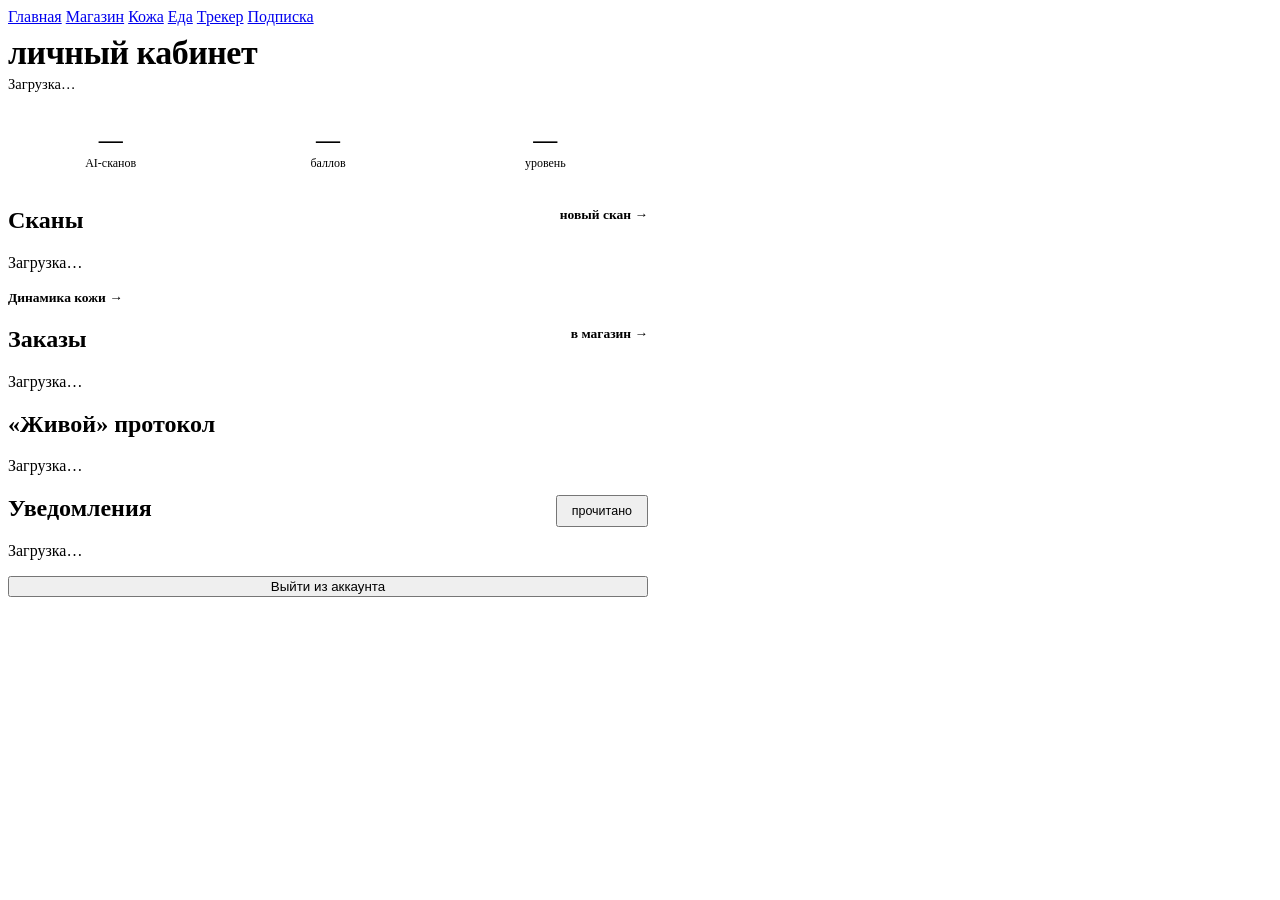
==== app/static/account.html @ 2af56422 "feat: личный кабинет /account в стиле Gold Apple Единая страница аккаунта: - профиль (имя/телефон), " ====
<!DOCTYPE html>
<html lang="ru">
<head>
  <meta charset="UTF-8" />
  <meta name="viewport" content="width=device-width, initial-scale=1.0" />
  <title>Aura — личный кабинет</title>
  <link rel="stylesheet" href="/static/styles.css" />
  <link rel="icon" href="/static/icon.svg" type="image/svg+xml" />
  <meta name="theme-color" content="#101010" />
  <style>
    .acc-title { font-size: 34px; font-weight: 700; letter-spacing: -0.5px; text-transform: lowercase;
      margin: 8px 0 4px; }
    .acc-sub { color: var(--muted); font-size: 14.5px; margin: 0 0 18px; }
    .stat-row { display: grid; grid-template-columns: repeat(3, 1fr); gap: 12px; margin-bottom: 18px; }
    .stat { background: var(--soft); border-radius: 14px; padding: 16px; text-align: center; }
    .stat .num { font-size: 24px; font-weight: 800; }
    .stat .lbl { font-size: 12px; color: var(--muted); margin-top: 2px; }
    .sec-link { font-size: 13.5px; color: var(--ink); font-weight: 600; text-decoration: none; }
    .notif { padding: 10px 0; border-bottom: 1px solid var(--line); }
    .notif .t { font-weight: 600; font-size: 14px; }
    .notif .b { color: var(--muted); font-size: 13px; line-height: 1.5; }
    .notif.unread .t::before { content: "●"; color: var(--accent); margin-right: 6px; font-size: 10px; }
    @media (max-width: 640px) { .stat-row { grid-template-columns: repeat(3, 1fr); } .stat .num { font-size: 19px; } }
  </style>
</head>
<body>
  <header class="top">
    <div class="wrap">
      <nav class="tabs">
        <a href="/">Главная</a>
        <a href="/shop">Магазин</a>
        <a href="/skin">Кожа</a>
        <a href="/food">Еда</a>
        <a href="/tracker">Трекер</a>
        <a href="/subscription">Подписка</a>
      </nav>
    </div>
  </header>

  <main style="max-width:640px">
    <h1 class="acc-title">личный кабинет</h1>
    <p class="acc-sub" id="who">Загрузка…</p>

    <div class="stat-row">
      <div class="stat"><div class="num" id="stBalance">—</div><div class="lbl">AI-сканов</div></div>
      <div class="stat"><div class="num" id="stPoints">—</div><div class="lbl">баллов</div></div>
      <div class="stat"><div class="num" id="stTier">—</div><div class="lbl">уровень</div></div>
    </div>

    <div class="card">
      <h2>Сканы <a class="sec-link" href="/skin" style="float:right">новый скан →</a></h2>
      <div id="packs" class="hidden" style="margin-bottom:8px"></div>
      <div id="scans"><p class="summary">Загрузка…</p></div>
      <a class="sec-link" href="/tracker">Динамика кожи →</a>
    </div>

    <div class="card">
      <h2>Заказы <a class="sec-link" href="/shop" style="float:right">в магазин →</a></h2>
      <div id="orders"><p class="summary">Загрузка…</p></div>
    </div>

    <div class="card">
      <h2>«Живой» протокол</h2>
      <div id="sub"><p class="summary">Загрузка…</p></div>
    </div>

    <div class="card">
      <h2>Уведомления <button class="ghost" id="markRead" style="float:right;margin:0;padding:7px 14px;font-size:12.5px">прочитано</button></h2>
      <div id="notifs"><p class="summary">Загрузка…</p></div>
    </div>

    <button class="ghost" id="logout" style="width:100%">Выйти из аккаунта</button>
  </main>

  <script src="/static/auth-helper.js"></script>
  <script src="/static/account.js"></script>
</body>
</html>
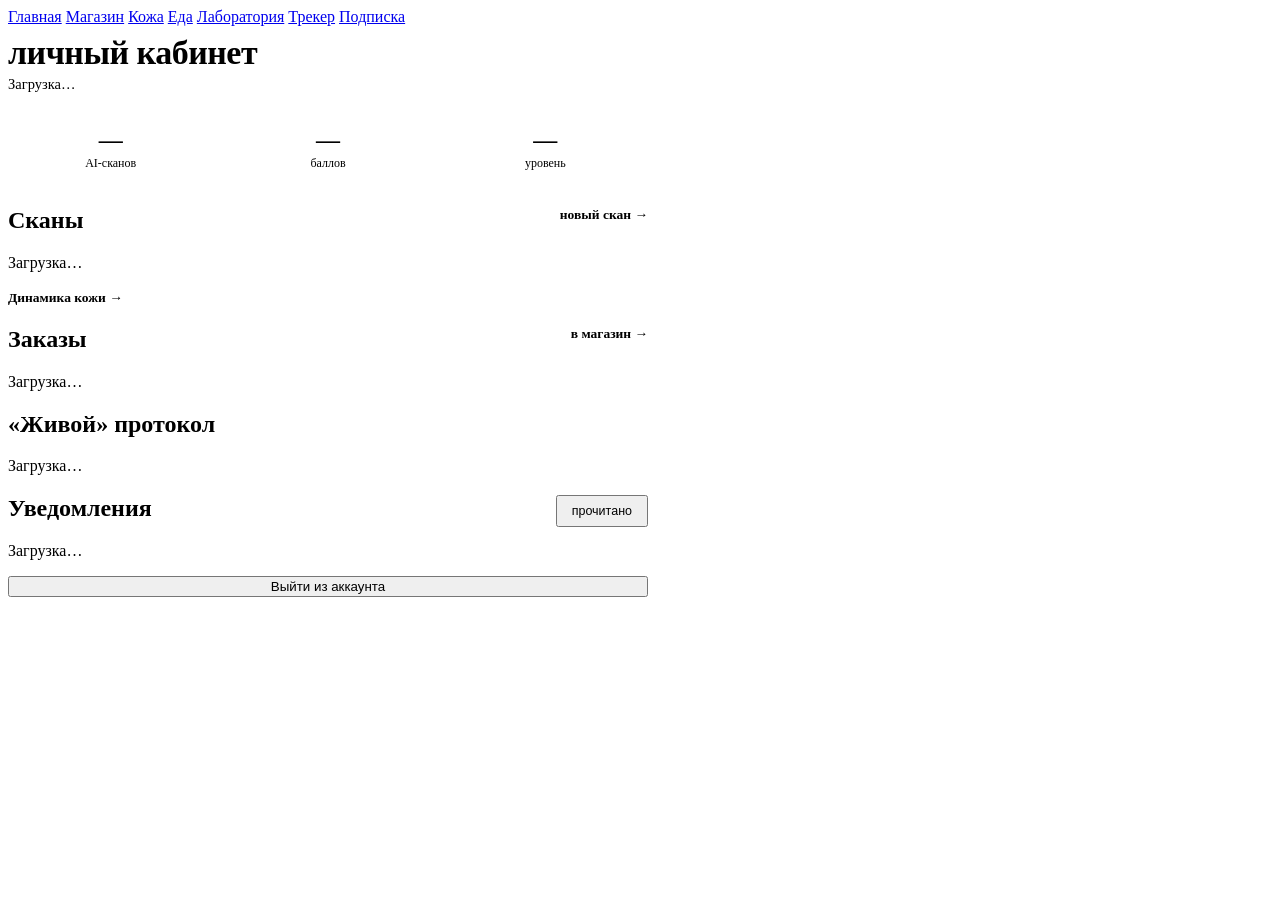
==== commit 66b9883c: "Раздел «Лаборатория»: панели анализов + запись Модуль app/lab: 8 панелей биомаркеров и check-up прог" ====
--- a/app/static/account.html
+++ b/app/static/account.html
@@ -6,7 +6,7 @@
   <title>Aura — личный кабинет</title>
   <link rel="stylesheet" href="/static/styles.css" />
   <link rel="icon" href="/static/icon.svg" type="image/svg+xml" />
-  <meta name="theme-color" content="#101010" />
+  <meta name="theme-color" content="#3a332b" />
   <style>
     .acc-title { font-size: 34px; font-weight: 700; letter-spacing: -0.5px; text-transform: lowercase;
       margin: 8px 0 4px; }
@@ -31,6 +31,7 @@
         <a href="/shop">Магазин</a>
         <a href="/skin">Кожа</a>
         <a href="/food">Еда</a>
+        <a href="/lab">Лаборатория</a>
         <a href="/tracker">Трекер</a>
         <a href="/subscription">Подписка</a>
       </nav>
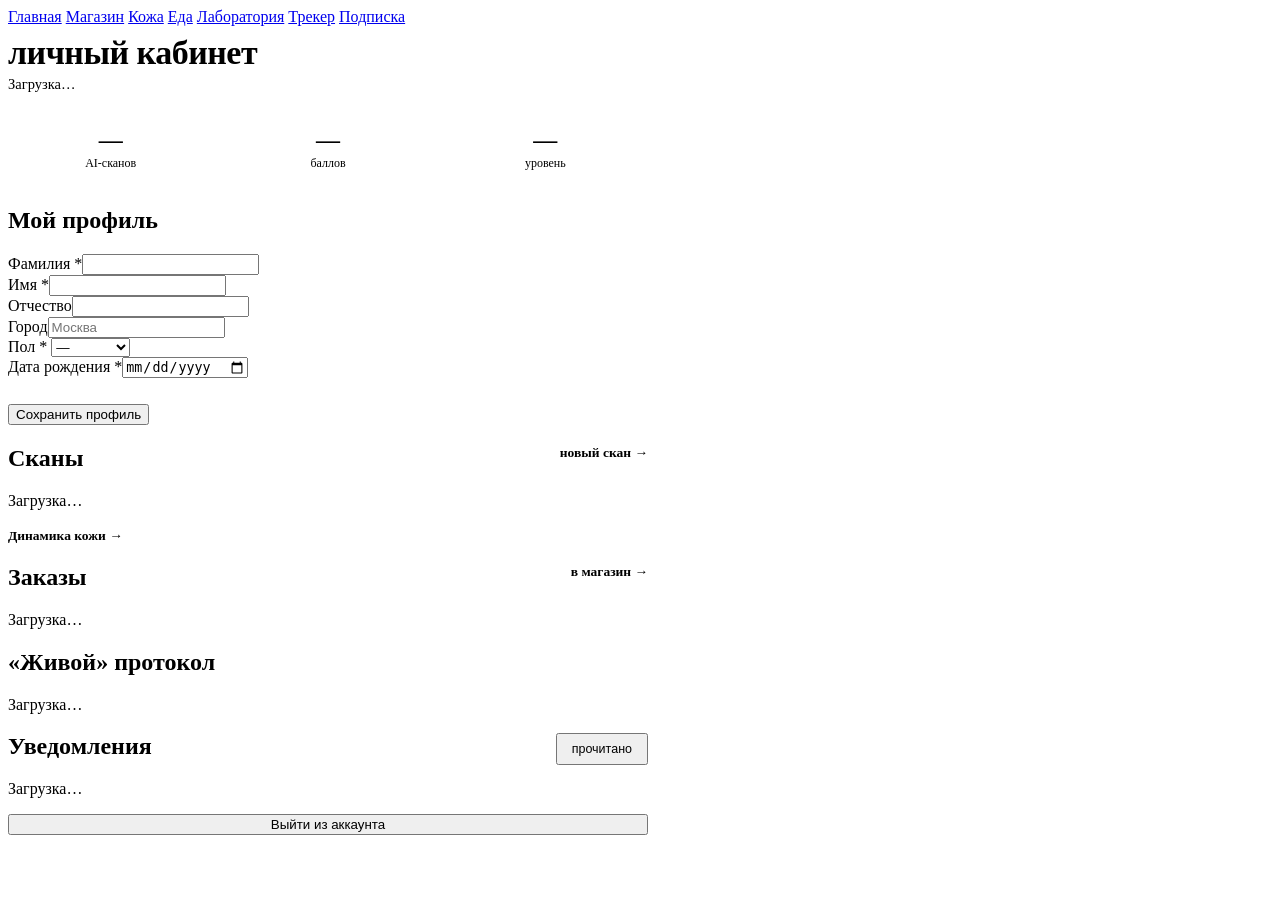
==== commit 8bb79523: "Регистрация: капча, вход по звонку, профиль с бонусом Капча (Pillow+HMAC, одноразовые nonce) на otp/" ====
--- a/app/static/account.html
+++ b/app/static/account.html
@@ -48,6 +48,21 @@
       <div class="stat"><div class="num" id="stTier">—</div><div class="lbl">уровень</div></div>
     </div>
 
+    <div class="card" id="profile">
+      <h2>Мой профиль <span class="badge" id="profMissing" style="float:right"></span></h2>
+      <div class="quiz" style="grid-template-columns:1fr 1fr">
+        <div><label>Фамилия *</label><input id="prLast" autocomplete="family-name" /></div>
+        <div><label>Имя *</label><input id="prFirst" autocomplete="given-name" /></div>
+        <div><label>Отчество</label><input id="prMiddle" autocomplete="additional-name" /></div>
+        <div><label>Город</label><input id="prCity" placeholder="Москва" /></div>
+        <div><label>Пол *</label>
+          <select id="prGender"><option value="">—</option><option>женщина</option><option>мужчина</option></select></div>
+        <div><label>Дата рождения *</label><input id="prBirth" type="date" /></div>
+      </div>
+      <p class="summary" id="profBonus" style="margin-top:8px"></p>
+      <button class="ghost" id="profSave" style="margin-top:10px">Сохранить профиль</button>
+    </div>
+
     <div class="card">
       <h2>Сканы <a class="sec-link" href="/skin" style="float:right">новый скан →</a></h2>
       <div id="packs" class="hidden" style="margin-bottom:8px"></div>
